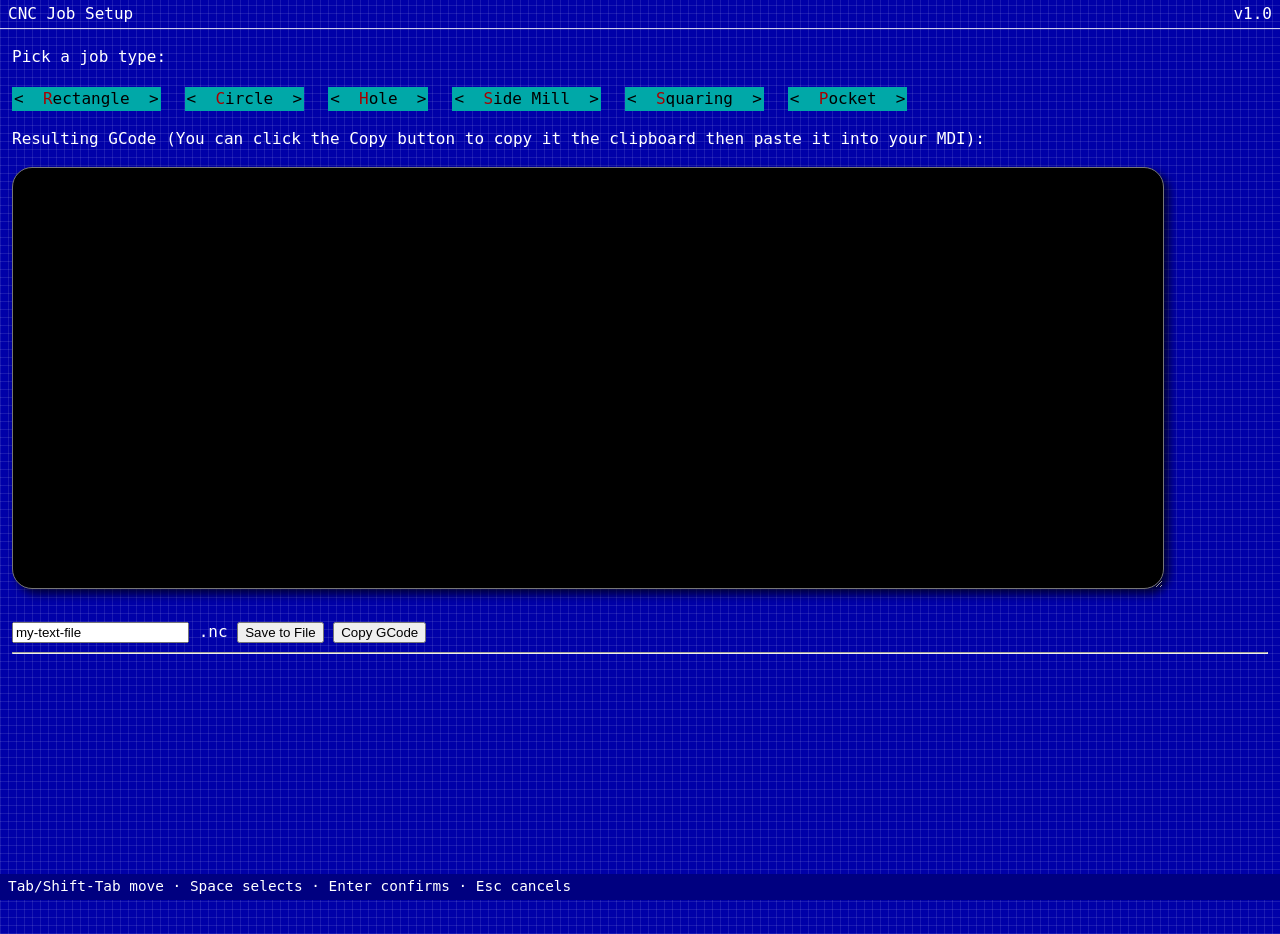
==== static/index.html @ 5a29bdbf "add circle inside or outside profile" ====
<!DOCTYPE html>
<html lang="en">
<head>
<meta charset="utf-8">
<meta name="viewport" content="width=device-width, initial-scale=1">
<title>CNC dialogs</title>
<link rel="stylesheet" href="cnc-dialog.css">
</head>
<body class="cd-screen">

<div class="cd-backtitle"><span>CNC Job Setup</span><span>v1.0</span></div>

<p>Pick a job type:</p>

<div class="cd-buttons" style="justify-content:flex-start">
  <button class="cd-btn" data-job="rectangle">&lt; &nbsp;<span class="cd-hot">R</span>ectangle&nbsp; &gt;</button>
  <button class="cd-btn" data-job="circle">&lt; &nbsp;<span class="cd-hot">C</span>ircle&nbsp; &gt;</button>
  <button class="cd-btn" data-job="hole">&lt; &nbsp;<span class="cd-hot">H</span>ole&nbsp; &gt;</button>
  <button class="cd-btn" data-job="sidemill">&lt; &nbsp;<span class="cd-hot">S</span>ide Mill&nbsp; &gt;</button>
  <button class="cd-btn" data-job="squaring">&lt; &nbsp;<span class="cd-hot">S</span>quaring&nbsp; &gt;</button>
  <button class="cd-btn" data-job="pocket">&lt; &nbsp;<span class="cd-hot">P</span>ocket&nbsp; &gt;</button>
</div>

<pre class="cd-output" id="msgs" aria-live="polite"></pre>
<div class="cd-statusbar">Tab/Shift-Tab move &#183; Space selects &#183; Enter confirms &#183; Esc cancels</div>

<p>Resulting GCode (You can click the Copy button to copy it the clipboard then paste it into your MDI):</p>

<textarea class="gcoderesult" id="gcoderesult">
</textarea>
<br><br>
<input type="text" id="filenameInput" placeholder="Enter filename" value="my-text-file">
<span>.nc</span>
<button onclick="savegcode()">Save to File</button>
<button onclick="copygcode()">Copy GCode</button>
<hr>
<pre class="cd-output" id="out" aria-live="polite"></pre>

<script src="cnc-dialog.js"></script>
<script>
/* ---- one spec per dialog; add or drop fields freely ---------------------- */

const mm = { type: "number", step: 0.001, min: 0, unit: "mm" };

const SPECS = {
  rectangle: {
    title: "Rectangle profile",
    blurb: "Stock and cutter values, mill type inside/outside/laser.",
    fields: [
      { name: "jobname", label: "Job name", type: "text", value: "rectangle", maxlength: 40 },
      { name: "width",   label: "Width",         ...mm, value: 100 },
      { name: "length",  label: "Length",        ...mm, value: 150 },
      { name: "depth",   label: "Depth",         ...mm, value: 6 },
      { name: "tooldia", label: "Tool diameter", ...mm, value: 6.35, min: 0.001 },
      { name: "doc",     label: "Depth of cut",  ...mm, value: 1.5, min: 0.001, unit: "mm per pass" },
      { name: "feedrate",label: "Feedrate",      type: "number", value: 1400, unit: "mm/min"},
      { name: "rpm",     label: "Spindle",       type: "number", value: 0, unit: "RPM"},
      { name: "side",    label: "Cutter offset", type: "radio", value: "inside",
        options: [
          { value: "inside",  label: "Inside \u2014 cut within the boundary" },
          { value: "outside", label: "Outside \u2014 cut around the boundary" },
          { value: "laser",   label: "Laser \u2014 cut on the boundary" }
        ]}
    ]
  },

  hole: {
    title: "Drill Helical Hole",
    blurb: "Stock and cutter values, drills a helical hole with an endmill to the given depth",
    fields: [
      { name: "jobname", label: "Job name", type: "text", value: "hole" },
      { name: "diameter", label: "Hole diameter", ...mm, value: 10, min: 0.001 },
      { name: "depth",   label: "Depth",         ...mm, value: 12 },
      { name: "doc",     label: "Depth of cut",  ...mm, value: 1.5, min: 0.001, unit: "mm per pass" },
      { name: "tooldia", label: "Tool diameter", ...mm, value: 6.35, min: 0.001 },
      { name: "feedrate",label: "Feedrate",      type: "number", value: 1400, unit: "mm/min"},
      { name: "peck",    label: "Peck depth",    ...mm, value: 0 },
      { name: "rpm",     label: "Spindle",       type: "number", value: 0, unit: "RPM"},
      { name: "laser",   label: "Laser", type: "check", value: false }
    ]
  },

  circle: {
    title: "Circle profile",
    blurb: "Stock and cutter values, profiles a circle to the given depth, segments is optional",
    fields: [
      { name: "jobname", label: "Job name", type: "text", value: "circle", maxlength: 40 },
      { name: "diameter",   label: "Diameter",   ...mm, value: 20 },
      { name: "depth",   label: "Depth",         ...mm, value: 6 },
      { name: "tooldia", label: "Tool diameter", ...mm, value: 6.35, min: 0.001 },
      { name: "doc",     label: "Depth of cut",  ...mm, value: 1.5, min: 0.001, unit: "mm per pass" },
      { name: "feedrate",label: "Feedrate",      type: "number", value: 1400, unit: "mm/min"},
      { name: "rpm",     label: "Spindle",       type: "number", value: 0, unit: "RPM"},
      { name: "stepover",label: "Segments",      type: "number", value: 0, unit: "leave at 0 for auto"},
      { name: "side",    label: "Cutter offset", type: "radio", value: "inside",
        options: [
          { value: "inside",  label: "Inside \u2014 cut within the boundary" },
          { value: "outside", label: "Outside \u2014 cut around the boundary" },
          { value: "laser",   label: "Laser \u2014 cut on the boundary" }
        ]}
    ]
  },

  milltop: {
    title: "Mill a surface flat",
    blurb: "Starts at current position and z height and mills over the given width, length to given depth",

    fields: [
      { name: "jobname", label: "Job name",      type: "text", value: "surface" },
      { name: "width",   label: "Width",         ...mm, value: 200 },
      { name: "length",  label: "Length",        ...mm, value: 300 },
      { name: "depth",   label: "Depth",         ...mm, value: 1 },
      { name: "feedrate",label: "Feedrate",      type: "number", value: 1400, unit: "mm/min"},
      { name: "tooldia", label: "Tool diameter", ...mm, value: 50, min: 0.001 },
      { name: "stepover", label: "Stepover", type: "number", step: 1, min: 1, max: 100, value: 40, unit: "%" },
    ]
  },

  squaring: {
    title: "Square some stock",
    blurb: "Square up stock given width and length does top surface, given height will also do sides using a sidecut. depth is final depth of top surface, leave at 0 to just skim by DOC",

    fields: [
      { name: "jobname", label: "Job name",      type: "text", value: "squaring" },
      { name: "width",   label: "Width",         ...mm, value: 200 },
      { name: "length",  label: "Length",        ...mm, value: 300 },
      { name: "height",  label: "Height",        ...mm, value: 0 },
      { name: "doc",     label: "Depth of cut",  ...mm, value: 0.1, min: 0.001, unit: "mm per pass" },
      { name: "depth",   label: "Depth",         ...mm, value: 0 },
      { name: "feedrate",label: "Feedrate",      type: "number", value: 1400, unit: "mm/min"},
      { name: "tooldia", label: "Tool diameter", ...mm, value: 12, min: 0.001 },
      { name: "stepover", label: "Stepover", type: "number", step: 1, min: 1, max: 100, value: 40, unit: "%" },
      { name: "rpm",     label: "Spindle",       type: "number", value: 0, unit: "RPM"},
    ]
  },

  pocket: {
    title: "Cut a pocket into some stock",
    blurb: "Cut a rectangular pocket into the top of stock",

    fields: [
      { name: "jobname", label: "Job name",      type: "text", value: "pocket" },
      { name: "width",   label: "Width",         ...mm, value: 200 },
      { name: "length",  label: "Length",        ...mm, value: 300 },
      { name: "doc",     label: "Depth of cut",  ...mm, value: 0.1, min: 0.001, unit: "mm per pass" },
      { name: "depth",   label: "Depth",         ...mm, value: 0 },
      { name: "feedrate",label: "Feedrate",      type: "number", value: 1400, unit: "mm/min"},
      { name: "tooldia", label: "Tool diameter", ...mm, value: 12, min: 0.001 },
      { name: "stepover", label: "Stepover", type: "number", step: 1, min: 1, max: 100, value: 40, unit: "%" },
      { name: "rpm",     label: "Spindle",       type: "number", value: 0, unit: "RPM"},
    ]
  },

  sidemill: {
    title: "Side mill an edge",
    blurb: "Starts at current position and z height and side mills over the given width to given depth using specified depth of cut",

    fields: [
      { name: "jobname", label: "Job name",      type: "text", value: "sidemill" },
      { name: "length",  label: "Length",        ...mm, value: 300 },
      { name: "depth",   label: "Depth",         ...mm, value: 1 },
      { name: "doc",     label: "Depth of cut",  ...mm, value: 0.5, min: 0.001, unit: "mm per pass" },

      { name: "side",    label: "Edge to mill", type: "radio", value: "bottom",
        options: [
          { value: "bottom",  label: "Mill the Bottom edge" },
          { value: "top", label: "Mill the top edge" },
          { value: "left",   label: "Mill the left edge" },
          { value: "right",   label: "Mill the right edge" },
        ]},

      { name: "feedrate",label: "Feedrate",      type: "number", value: 1400, unit: "mm/min"},
      { name: "tooldia", label: "Tool diameter", ...mm, value: 12, min: 0.001 },
      { name: "rpm",     label: "Spindle",       type: "number", value: 0, unit: "RPM"},
      { name: "conventional", label: "Conventional milling", type: "check", value: false }
    ]
  }
};

/* ---- open one and print what a shell script would read back ------------- */

const out = document.getElementById("out");
const msgs = document.getElementById("msgs");
const myGCode = document.getElementById("gcoderesult");

document.querySelectorAll("[data-job]").forEach((btn) => {
  btn.addEventListener("click", async () => {
    const kind = btn.dataset.job;
    const values = await cncDialog(SPECS[kind]);

    if (values === null) {
      out.textContent = "exit status 1 (cancelled)";
      return;
    }

    values['kind'] = kind

    // Send asynchronously to Go backend
    fetch('/api/dialog-result', {
      method: 'POST',
      headers: { 'Content-Type': 'application/json' },
      body: JSON.stringify(values)
    })
    .then((response) => {
        if (!response.ok) {
          throw new Error(`HTTP error, status = ${response.status}`);
        }
        return response.text();
    })
    .then((text) => {
        myGCode.value = text;
    })
    .catch((error) => {
        msgs.textContent = `Error: ${error.message}`;
    });

    // set filename
	document.getElementById('filenameInput').value = values['jobname']

    /* debug data */
    const lines = Object.entries(values).map(([k, v]) => {
      const key = k.toUpperCase();
      if (typeof v === "boolean") return key + "=" + (v ? 1 : 0);
      if (typeof v === "number")  return key + "=" + v;
      return key + '="' + v + '"';
    });

    out.textContent = "# " + kind + "\n" + lines.join("\n");
  });
});

function copygcode() {
  // Get the text field
  navigator.clipboard.writeText(myGCode.value)
  msgs.textContent = "GCode copied to clipboard"
}

function savegcode() {
  const textContent = myGCode.value;
  const blob = new Blob([textContent], { type: 'text/plain' });
  const anchor = document.createElement('a');
  anchor.href = URL.createObjectURL(blob);

  let filename = document.getElementById('filenameInput').value.trim();
  if (!filename) {
    filename = 'gcode';
  }

  anchor.download = `${filename}.nc`;
  anchor.click();
  URL.revokeObjectURL(anchor.href);
  msgs.textContent = "GCode saved to file"
}

</script>
</body>
</html>
---- static/cnc-dialog.css ----
/* ==========================================================================
   cnc-dialog.css — ncurses `dialog(1)` look for HTML forms
   Pairs with cnc-dialog.js. Nothing here depends on that script, so the
   classes can also be hand-written into static markup.
   ========================================================================== */

:root {
  --cd-blue:      #0000a8;   /* backdrop, inactive field text bg */
  --cd-blue-dark: #000080;
  --cd-cyan:      #00a8a8;   /* window body                      */
  --cd-white:     #ffffff;
  --cd-black:     #000000;
  --cd-red:       #a80000;   /* hotkey letter                    */
  --cd-yellow:    #fcfc54;   /* hotkey on a selected button      */
  --cd-shadow:    rgba(0, 0, 0, .55);
  --cd-mono: "DejaVu Sans Mono", "Liberation Mono", Menlo, Consolas,
             "Courier New", monospace;
  --cd-labelw: 16ch;         /* overridden per dialog by the script */
}

/* --- page chrome: backtitle bar and help line ---------------------------- */

.cd-screen {
  min-height: 100vh;
  margin: 0;
  font: 16px/1.5 var(--cd-mono);
  color: var(--cd-white);
  background-color: var(--cd-blue);
  background-image:
    repeating-linear-gradient(0deg,  rgba(255,255,255,.10) 0 1px, transparent 1px 8px),
    repeating-linear-gradient(90deg, rgba(255,255,255,.10) 0 1px, transparent 1px 8px);
  padding: 0 12px 34px;
}

.cd-backtitle {
  display: flex;
  justify-content: space-between;
  gap: 16px;
  padding: 2px 8px 2px;
  border-bottom: 1px solid rgba(255,255,255,.8);
  margin: 0 -12px 0;
}

.cd-statusbar {
  position: fixed;
  left: 0; right: 0; bottom: 0;
  padding: 2px 8px;
  font: .9rem/1.5 var(--cd-mono);
  color: var(--cd-white);
  background: var(--cd-blue-dark);
}

/* --- the window --------------------------------------------------------- */

dialog.cd {
  width: min(640px, calc(100vw - 32px));
  font: 16px/1.5 var(--cd-mono);
  color: var(--cd-black);
  background: var(--cd-cyan);
  border: 2px solid;
  border-color: var(--cd-white) var(--cd-blue-dark) var(--cd-blue-dark) var(--cd-white);
  border-radius: 0;
  box-shadow: 10px 10px 0 var(--cd-shadow);
  padding: 10px 18px 14px;
  margin: 8vh auto auto;
}

dialog.cd::backdrop {
  background-color: var(--cd-blue);
  background-image:
    repeating-linear-gradient(0deg,  rgba(255,255,255,.10) 0 1px, transparent 1px 8px),
    repeating-linear-gradient(90deg, rgba(255,255,255,.10) 0 1px, transparent 1px 8px);
}

.cd-title {
  font-size: 1rem;
  font-weight: 700;
  color: var(--cd-blue);
  text-align: center;
  letter-spacing: .04em;
  margin: 0px 0 14px;            /* lift the title onto the top border */
}
.cd-title span { background: var(--cd-cyan); padding: 0 8px; }

.cd-blurb { margin: 0 0 14px; }

/* --- rows --------------------------------------------------------------- */

.cd-row {
  display: grid;
  grid-template-columns: var(--cd-labelw) 1fr;
  align-items: baseline;
  gap: 8px;
  margin-bottom: 6px;
}
.cd-row > label { white-space: nowrap; }

.cd-input {
  display: flex;
  align-items: baseline;
  gap: 8px;
}
.cd-unit { color: var(--cd-blue-dark); }

dialog.cd input[type="text"],
dialog.cd input[type="number"],
dialog.cd select {
  font: inherit;
  color: var(--cd-white);
  background: var(--cd-blue);
  border: 0;
  border-radius: 0;
  padding: 0 6px;
  width: 100%;
  max-width: 26ch;
  appearance: none;
  -moz-appearance: textfield;
}
dialog.cd input[type="number"]::-webkit-outer-spin-button,
dialog.cd input[type="number"]::-webkit-inner-spin-button {
  -webkit-appearance: none;
  margin: 0;
}
dialog.cd input:focus,
dialog.cd select:focus {
  outline: none;
  background: var(--cd-white);
  color: var(--cd-blue);
}
dialog.cd input:invalid { background: var(--cd-red); color: var(--cd-white); }

/* --- radiolist / checklist ---------------------------------------------- */

dialog.cd fieldset { border: 0; margin: 12px 0 4px; padding: 0; }
dialog.cd legend    { padding: 0; margin-bottom: 4px; }

.cd-choice {
  display: block;
  cursor: pointer;
  padding-left: var(--cd-labelw);
}
.cd-choice input { position: absolute; opacity: 0; width: 0; height: 0; }

.cd-mark::after                              { content: "( ) "; }
.cd-choice input:checked ~ .cd-mark::after   { content: "(*) "; }
.cd-check .cd-mark::after                    { content: "[ ] "; }
.cd-check input:checked ~ .cd-mark::after    { content: "[X] "; }

.cd-choice input:checked ~ .cd-mark,
.cd-choice input:checked ~ .cd-text {
  color: var(--cd-white);
  background: var(--cd-blue);
}
.cd-choice input:focus-visible ~ .cd-mark,
.cd-choice input:focus-visible ~ .cd-text {
  color: var(--cd-blue);
  background: var(--cd-white);
}

/* --- buttons ------------------------------------------------------------ */

.cd-buttons {
  display: flex;
  justify-content: center;
  gap: 24px;
  margin-top: 18px;
}
.cd-btn {
  font: inherit;
  color: var(--cd-black);
  background: var(--cd-cyan);
  border: 0;
  border-radius: 0;
  padding: 0 2px;
  cursor: pointer;
}
.cd-btn .cd-hot { color: var(--cd-red); }
.cd-btn:hover,
.cd-btn:focus-visible {
  outline: none;
  background: var(--cd-blue);
  color: var(--cd-white);
}
.cd-btn:hover .cd-hot,
.cd-btn:focus-visible .cd-hot { color: var(--cd-yellow); }

/* --- shell-style output block ------------------------------------------- */

.cd-output {
  font: 16px/1.5 var(--cd-mono);
  color: var(--cd-white);
  white-space: pre-wrap;
  word-break: break-word;
  margin: 18px 0 0;
}
.cd-output:empty { display: none; }

/* --- narrow screens ------------------------------------------------------ */

@media (max-width: 560px) {
  .cd-screen, dialog.cd, .cd-output { font-size: 14px; }
  .cd-row     { grid-template-columns: 1fr; gap: 2px; }
  .cd-choice  { padding-left: 0; }
  dialog.cd   { box-shadow: 6px 6px 0 var(--cd-shadow); margin-top: 4vh; }
}

/* display Gcode here */
.gcoderesult {
  margin: 0 auto;
  padding: 10px;
  border-radius: 20px;
  box-shadow: 5px 5px 10px rgba(0, 0, 0, 0.7);
  line-height: 1;
  background: var(--cd-black);
  color: var(--cd-white);
  height: 400px;
  width: 90%;
  overflow: auto;
}
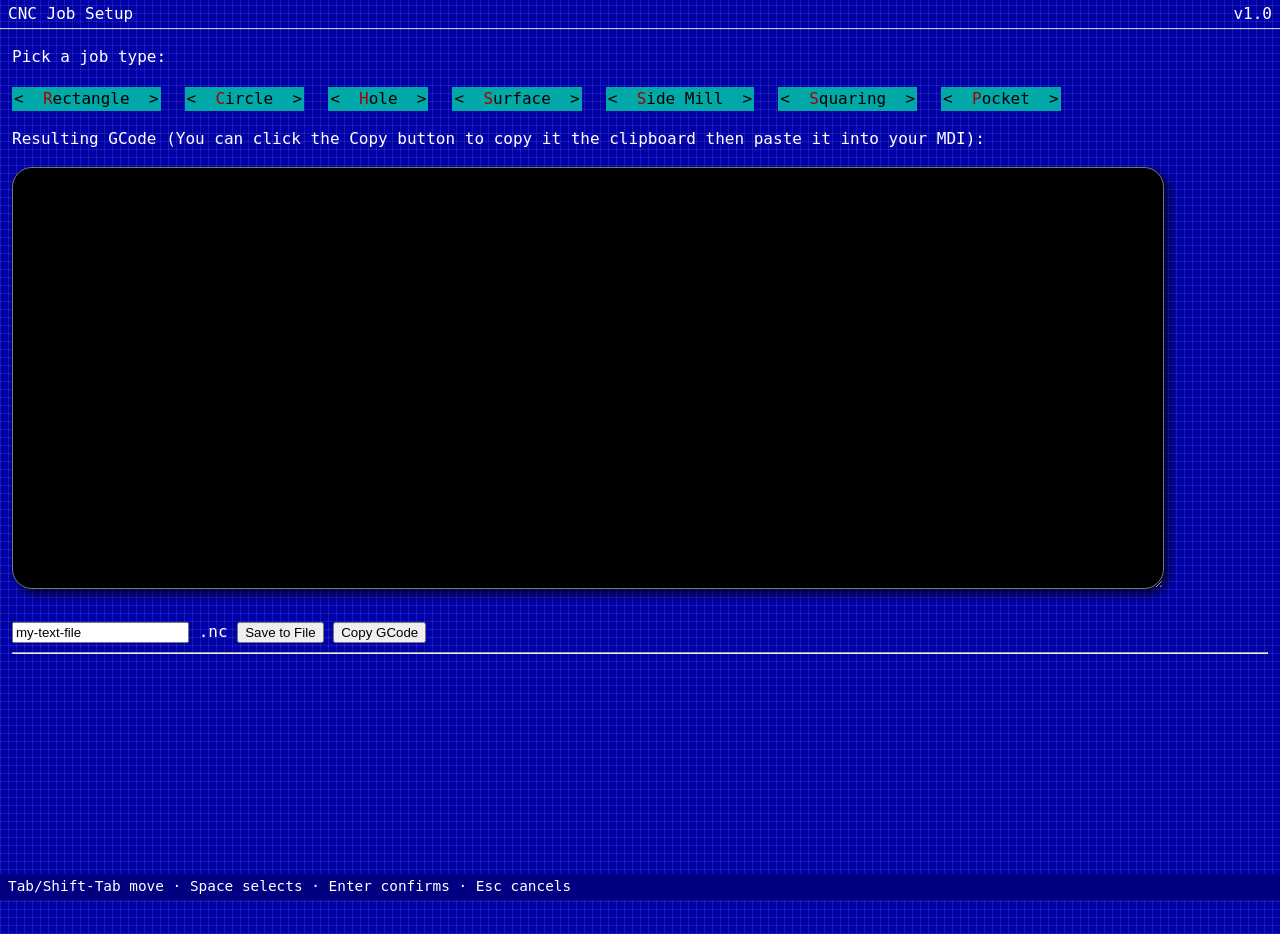
==== commit 18244882: "added surfacing job" ====
--- a/static/index.html
+++ b/static/index.html
@@ -16,6 +16,7 @@
   <button class="cd-btn" data-job="rectangle">&lt; &nbsp;<span class="cd-hot">R</span>ectangle&nbsp; &gt;</button>
   <button class="cd-btn" data-job="circle">&lt; &nbsp;<span class="cd-hot">C</span>ircle&nbsp; &gt;</button>
   <button class="cd-btn" data-job="hole">&lt; &nbsp;<span class="cd-hot">H</span>ole&nbsp; &gt;</button>
+  <button class="cd-btn" data-job="surface">&lt; &nbsp;<span class="cd-hot">S</span>urface&nbsp; &gt;</button>
   <button class="cd-btn" data-job="sidemill">&lt; &nbsp;<span class="cd-hot">S</span>ide Mill&nbsp; &gt;</button>
   <button class="cd-btn" data-job="squaring">&lt; &nbsp;<span class="cd-hot">S</span>quaring&nbsp; &gt;</button>
   <button class="cd-btn" data-job="pocket">&lt; &nbsp;<span class="cd-hot">P</span>ocket&nbsp; &gt;</button>
@@ -101,18 +102,19 @@
     ]
   },
 
-  milltop: {
-    title: "Mill a surface flat",
+  surface: {
+    title: "surface a wasteboard",
     blurb: "Starts at current position and z height and mills over the given width, length to given depth",
 
     fields: [
       { name: "jobname", label: "Job name",      type: "text", value: "surface" },
       { name: "width",   label: "Width",         ...mm, value: 200 },
       { name: "length",  label: "Length",        ...mm, value: 300 },
-      { name: "depth",   label: "Depth",         ...mm, value: 1 },
-      { name: "feedrate",label: "Feedrate",      type: "number", value: 1400, unit: "mm/min"},
+      { name: "depth",   label: "Depth",         ...mm, value: 0.2 },
       { name: "tooldia", label: "Tool diameter", ...mm, value: 50, min: 0.001 },
+      { name: "feedrate",label: "Feedrate",      type: "number", value: 1400, unit: "mm/min"},
       { name: "stepover", label: "Stepover", type: "number", step: 1, min: 1, max: 100, value: 40, unit: "%" },
+      { name: "rpm",     label: "Spindle",       type: "number", value: 0, unit: "RPM"},
     ]
   },
 
@@ -127,8 +129,9 @@
       { name: "height",  label: "Height",        ...mm, value: 0 },
       { name: "doc",     label: "Depth of cut",  ...mm, value: 0.1, min: 0.001, unit: "mm per pass" },
       { name: "depth",   label: "Depth",         ...mm, value: 0 },
-      { name: "feedrate",label: "Feedrate",      type: "number", value: 1400, unit: "mm/min"},
       { name: "tooldia", label: "Tool diameter", ...mm, value: 12, min: 0.001 },
+      { name: "feedrate",label: "Feedrate",      type: "number", value: 1400, unit: "mm/min"},
+      { name: "plungerate",label: "Plungerate",  type: "number", value: 100, unit: "mm/min"},
       { name: "stepover", label: "Stepover", type: "number", step: 1, min: 1, max: 100, value: 40, unit: "%" },
       { name: "rpm",     label: "Spindle",       type: "number", value: 0, unit: "RPM"},
     ]
@@ -144,10 +147,12 @@
       { name: "length",  label: "Length",        ...mm, value: 300 },
       { name: "doc",     label: "Depth of cut",  ...mm, value: 0.1, min: 0.001, unit: "mm per pass" },
       { name: "depth",   label: "Depth",         ...mm, value: 0 },
-      { name: "feedrate",label: "Feedrate",      type: "number", value: 1400, unit: "mm/min"},
       { name: "tooldia", label: "Tool diameter", ...mm, value: 12, min: 0.001 },
+      { name: "feedrate",label: "Feedrate",      type: "number", value: 1400, unit: "mm/min"},
+      { name: "plungerate",label: "Plungerate",  type: "number", value: 100, unit: "mm/min"},
       { name: "stepover", label: "Stepover", type: "number", step: 1, min: 1, max: 100, value: 40, unit: "%" },
       { name: "rpm",     label: "Spindle",       type: "number", value: 0, unit: "RPM"},
+      { name: "spiral",  label: "Spiral path",   type: "check", value: false },
     ]
   },
 
@@ -169,8 +174,8 @@
           { value: "right",   label: "Mill the right edge" },
         ]},
 
-      { name: "feedrate",label: "Feedrate",      type: "number", value: 1400, unit: "mm/min"},
       { name: "tooldia", label: "Tool diameter", ...mm, value: 12, min: 0.001 },
+      { name: "feedrate",label: "Feedrate",      type: "number", value: 1400, unit: "mm/min"},
       { name: "rpm",     label: "Spindle",       type: "number", value: 0, unit: "RPM"},
       { name: "conventional", label: "Conventional milling", type: "check", value: false }
     ]
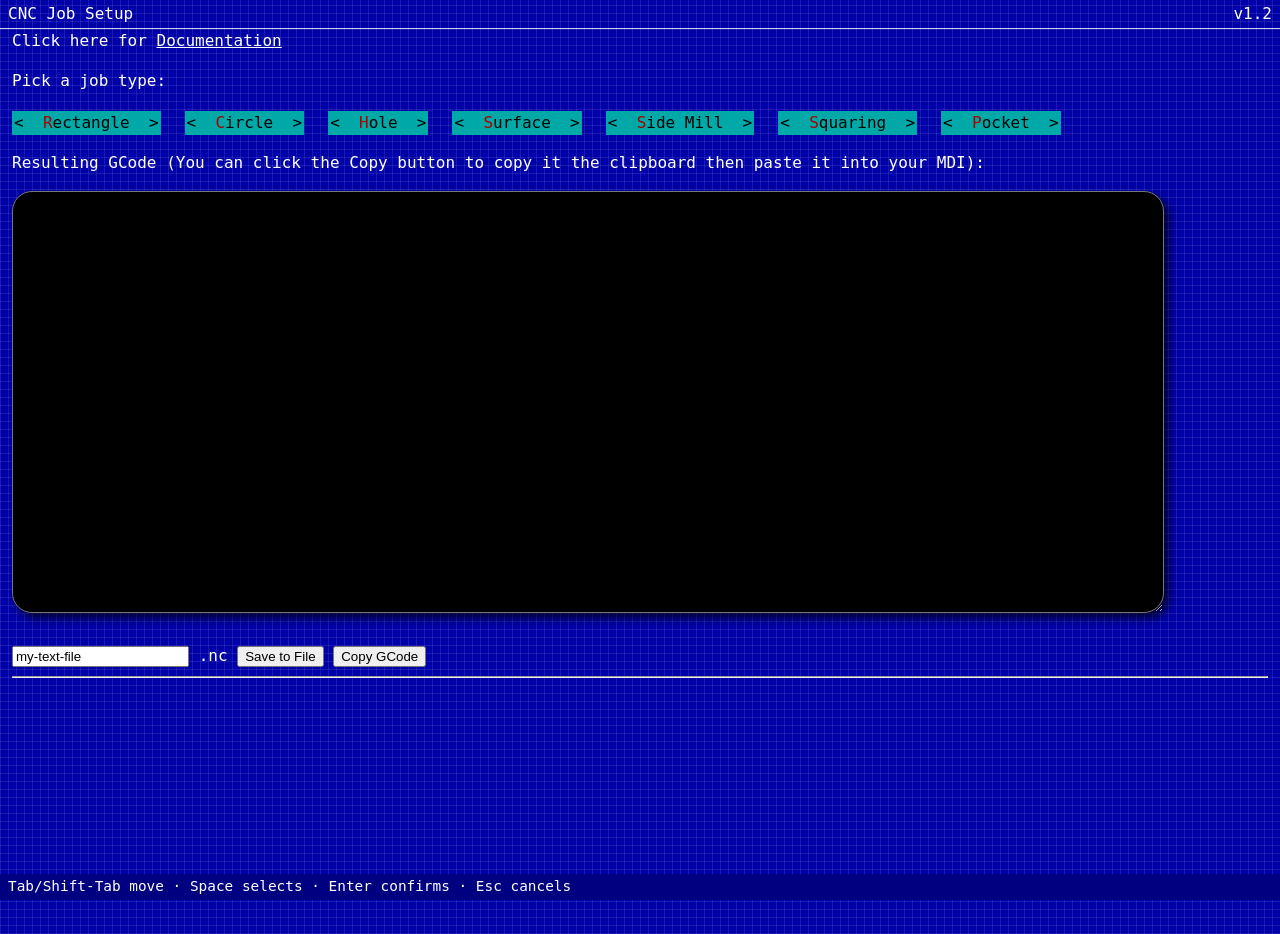
==== commit 6fc5d7af: "add documentation (courtesy of claude)" ====
--- a/static/index.html
+++ b/static/index.html
@@ -8,7 +8,11 @@
 </head>
 <body class="cd-screen">
 
-<div class="cd-backtitle"><span>CNC Job Setup</span><span>v1.0</span></div>
+<div class="cd-backtitle"><span>CNC Job Setup</span><span>v1.2</span></div>
+
+<div class="cd-docs">
+Click here for <a href="documentation.html">Documentation</a>
+</div>
 
 <p>Pick a job type:</p>
 
--- a/static/cnc-dialog.css
+++ b/static/cnc-dialog.css
@@ -41,6 +41,11 @@
   margin: 0 -12px 0;
 }
 
+.cd-docs a,
+.cd-docs a:visited {
+  color: white;
+}
+
 .cd-statusbar {
   position: fixed;
   left: 0; right: 0; bottom: 0;
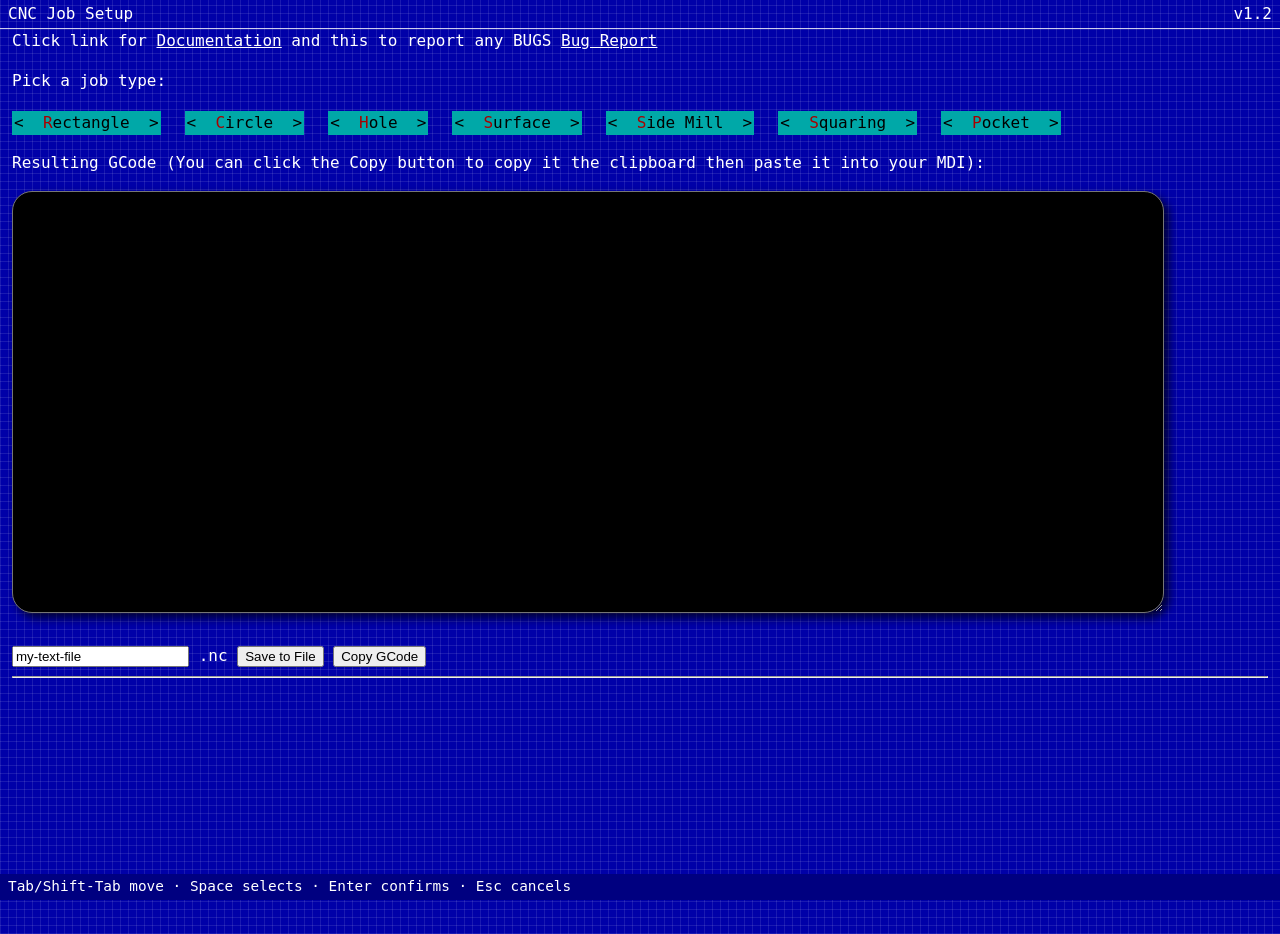
==== commit 6097984f: "add link to report bugs" ====
--- a/static/index.html
+++ b/static/index.html
@@ -11,7 +11,8 @@
 <div class="cd-backtitle"><span>CNC Job Setup</span><span>v1.2</span></div>
 
 <div class="cd-docs">
-Click here for <a href="documentation.html">Documentation</a>
+Click link for <a href="documentation.html">Documentation</a>
+and this to report any BUGS <a href="https://github.com/wolfmanjm/turtlecnc/issues/new">Bug Report</a>
 </div>
 
 <p>Pick a job type:</p>
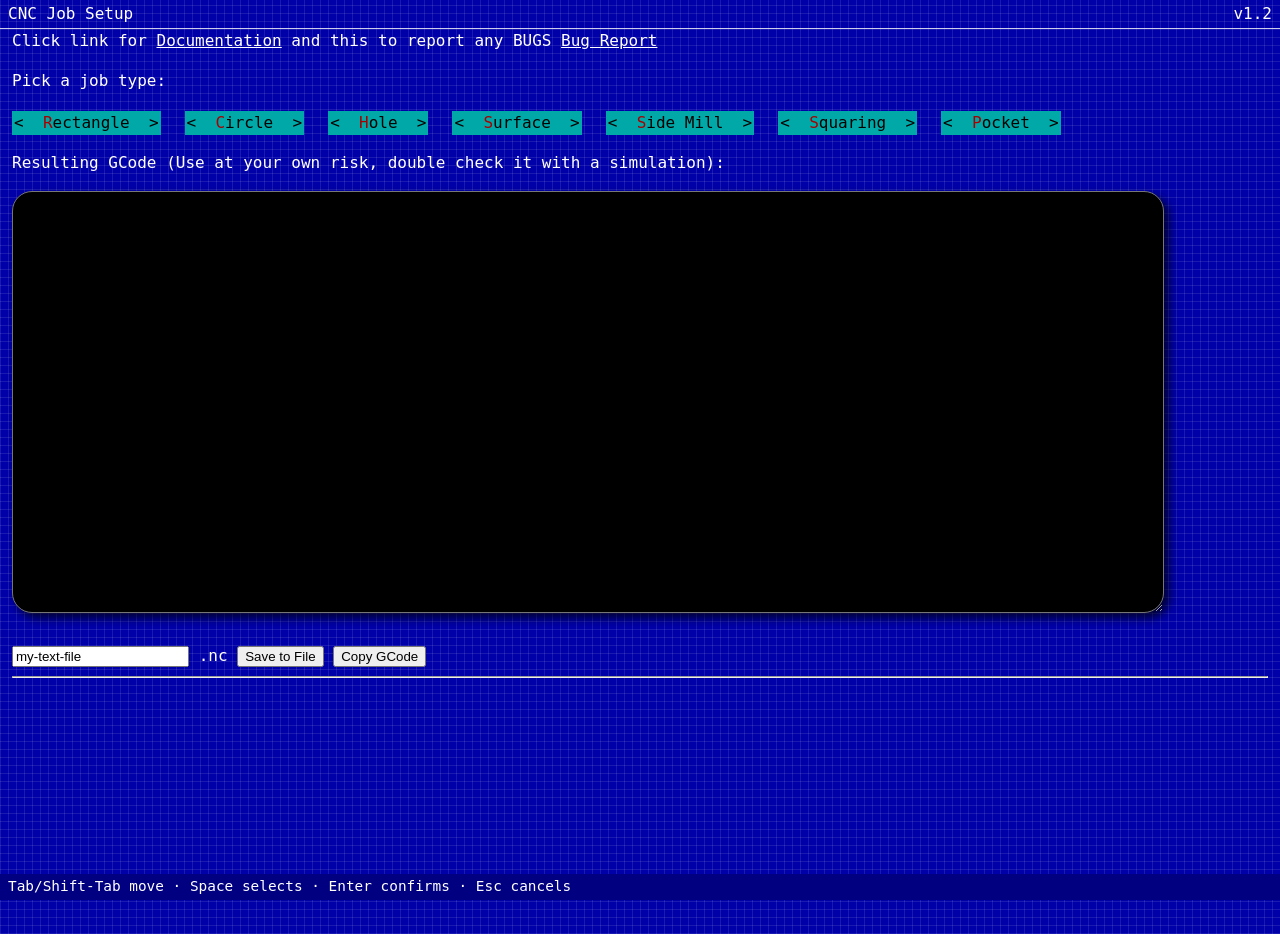
==== commit 109a5f32: "update docs" ====
--- a/static/index.html
+++ b/static/index.html
@@ -30,7 +30,7 @@
 <pre class="cd-output" id="msgs" aria-live="polite"></pre>
 <div class="cd-statusbar">Tab/Shift-Tab move &#183; Space selects &#183; Enter confirms &#183; Esc cancels</div>
 
-<p>Resulting GCode (You can click the Copy button to copy it the clipboard then paste it into your MDI):</p>
+<p>Resulting GCode (Use at your own risk, double check it with a simulation):</p>
 
 <textarea class="gcoderesult" id="gcoderesult">
 </textarea>
